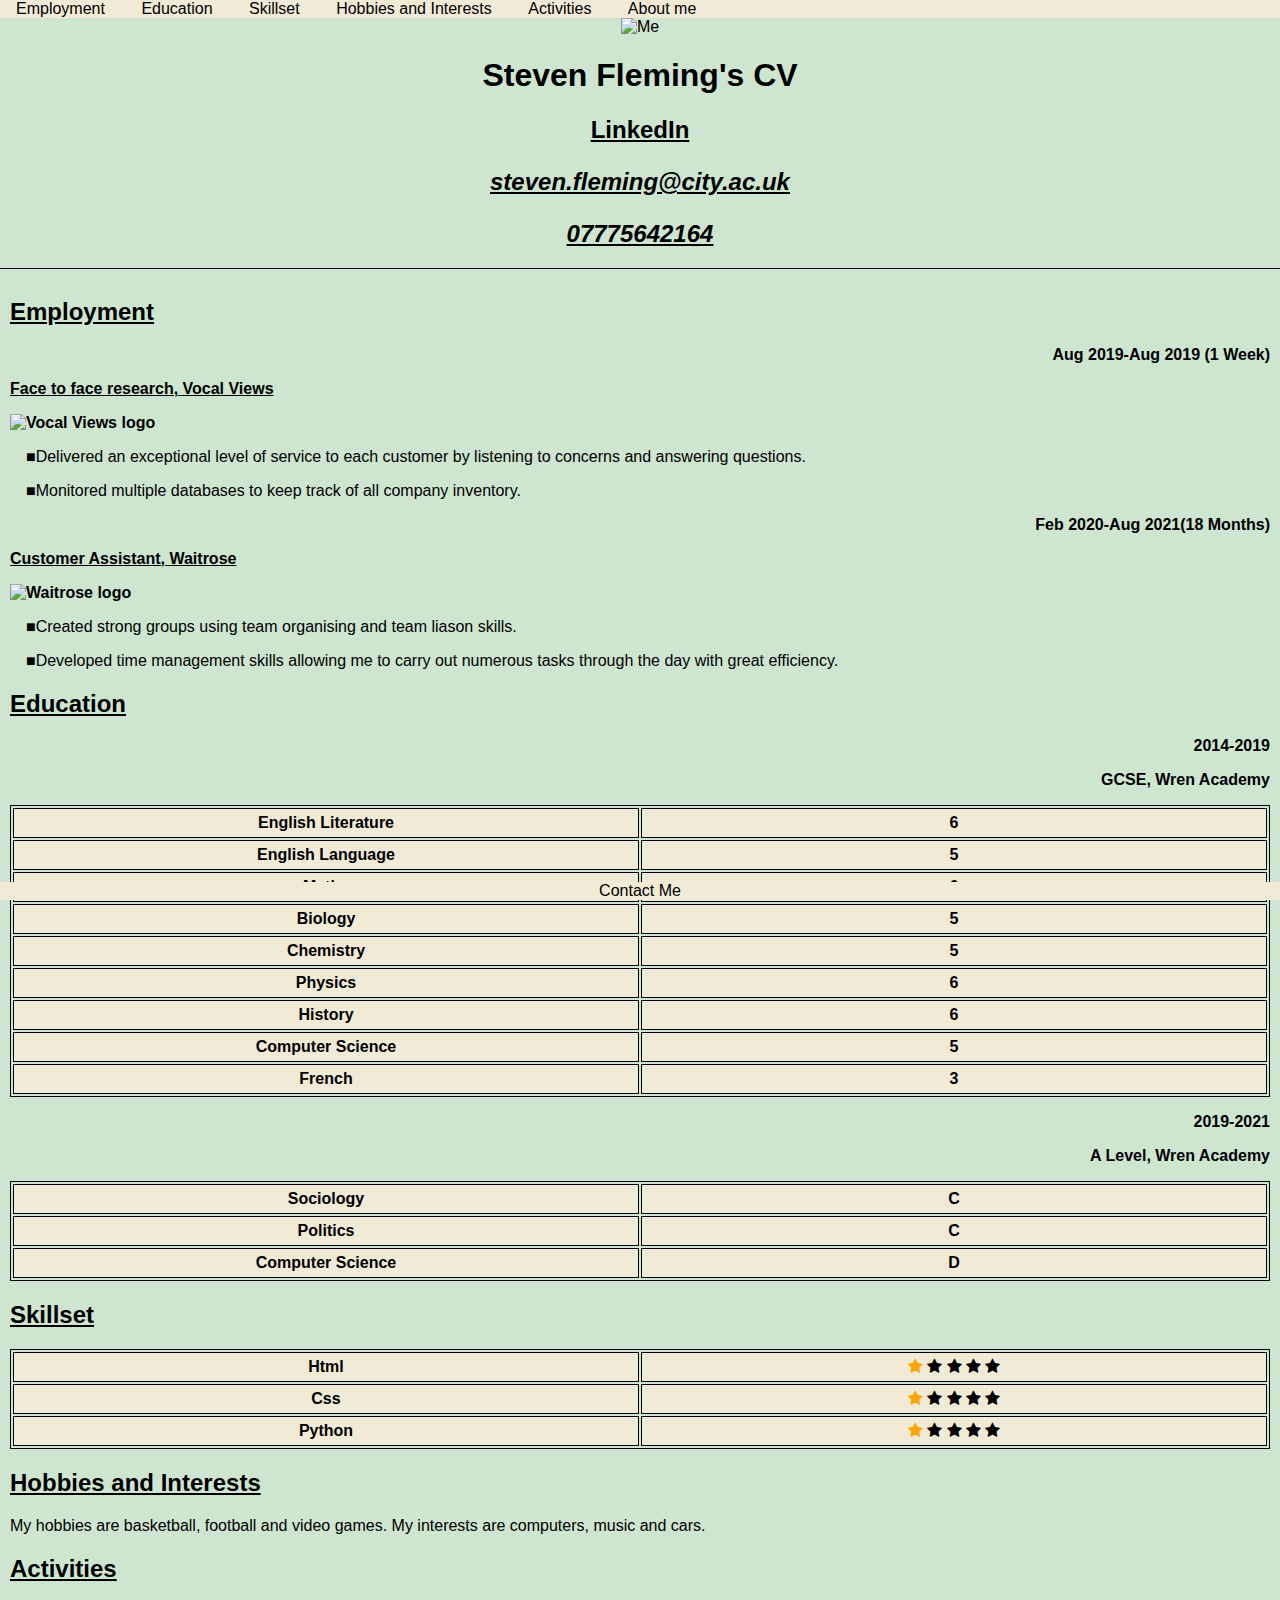
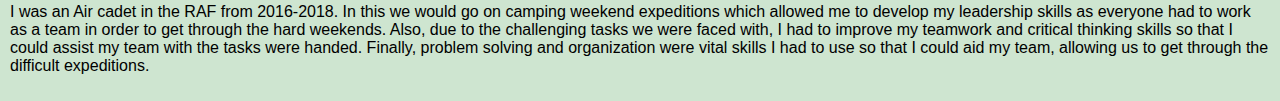
==== index.html @ 81ae9f59 "Add files via upload" ====
<!DOCTYPE html>
<html lang="en" dir="ltr">
  <head>
<link rel="stylesheet" href="css/style.css">
<link rel="stylesheet" href="https://cdnjs.cloudflare.com/ajax/libs/font-awesome/4.7.0/css/font-awesome.min.css">
<meta charset="utf-8">
<title>Steven Fleming's CV</title>
</head>
<body>
<header>
     <nav>
     <ul class="ul-navbar">
         <li class="li-navbar">
           <a href="#Employment">Employment</a>
         </li>
         <li class="li-navbar">
           <a href="#Education">Education</a>
         </li>
         <li class="li-navbar">
           <a href="#Skillset">Skillset<a>
         </li>
         <li class="li-navbar">
           <a href="#Hobbies-and-Interests">Hobbies and Interests</a>
         </li>
         <li class="li-navbar">
           <a href="#Activities">Activities</a>
           <li class="li-navbar">
             <a href="./about_me.html">About me</a>
         </li>
       </ul>
     </nav>
   </header>
    <center>
<img src="Images/me.jpg" alt="Me" width="300" height="350" />
  <h1>Steven Fleming's CV</h1>
<u>
<h2><a href="https://www.linkedin.com/in/steven-fleming12">LinkedIn</a>
   <p><address><a href="mailto:steven.fleming@city.ac.uk">steven.fleming@city.ac.uk</a>
  </p>07775642164
</h2>
</u>
  </center>
<DIV STYLE="background-color:#000000; height:1px; width:100%;">
  <div style="padding:10px";>
<u>
  <h2 id="Employment">Employment</h2>
</u>
 <b>
   <p style="text-align:right;">Aug 2019-Aug 2019 (1 Week)</p>
  <u> <p>Face to face research, Vocal Views</p> </u><img src="Images/logo-blck.png" alt="Vocal Views logo" width="125" height="40">
  </b>
   <p>
      <li>&#9632;Delivered an exceptional level of service to each customer by listening to concerns and answering questions.</li>
</p>
<p>
      <li>&#9632;Monitored multiple databases to keep track of all company inventory.</li>
</p>
     <b>
       <p style="text-align:right;">Feb 2020-Aug 2021(18 Months)</p>
    <u>   <p>Customer Assistant, Waitrose</p> </u>
    <img src="Images/Waitrose-logo.png" alt="Waitrose logo" width="125" height="80">
     </b>
   </p>
    <p> <li>&#9632;Created strong groups using team organising and team liason skills.</li></p>
    <p><li>&#9632;Developed time management skills allowing me to carry out numerous tasks through the day with great efficiency.</li> </p>
<u>
  <h2 id="Education">Education</h2>
</u>
  <b>
     <p style="text-align:right;">2014-2019</p>
     <p style="text-align:right;">GCSE, Wren Academy</p>
  </b>
    </p>
  <table style="width:100%">
    <tr>
      <th>English Literature</th>
      <th>6</th>
    </tr>
    <tr>
      <th>English Language</th>
      <th>5</th>
    </tr>
    <tr>
      <th>Maths</th>
      <th>6</th>
    </tr>
    <tr>
      <th>Biology</th>
      <th>5</th>
    </tr>
    <tr>
      <th>Chemistry</th>
      <th>5</th>
    </tr>
    <tr>
      <th>Physics</th>
      <th>6</th>
    </tr>
    <tr>
      <th>History</th>
      <th>6</th>
    </tr>
    <tr>
      <th>Computer Science</th>
      <th>5</th>
    </tr>
    <tr>
      <th>French</th>
      <th>3</th>
    </tr>
</table>
<b>
     <p style="text-align:right;">2019-2021</p>
     <p style="text-align:right;">A Level, Wren Academy</p>
</b>
<table style="width:100%">
      <tr>
        <th>Sociology</th>
        <th>C</th>
      </tr>
      <tr>
        <th>Politics</th>
        <th>C</th>
      </tr>
      <tr>
        <th>Computer Science</th>
        <th>D</th>
      </tr>
  </table>
<u>
  <h2 id="Skillset">Skillset</h2>
</u>
<table style="width:100%">
<tr>
  <th>Html</th>
<th><span class="fa fa-star checked"></span>
<span class="fa fa-star"></span>
<span class="fa fa-star"></span>
<span class="fa fa-star"></span>
<span class="fa fa-star"></span></th>
</tr>
<tr>
  <th>Css</th>
<th><span class="fa fa-star checked"></span>
<span class="fa fa-star"></span>
<span class="fa fa-star"></span>
<span class="fa fa-star"></span>
<span class="fa fa-star"></span></th>
</tr>
<tr>
  <th>Python</th>
<th><span class="fa fa-star checked"></span>
<span class="fa fa-star"></span>
<span class="fa fa-star"></span>
<span class="fa fa-star"></span>
<span class="fa fa-star"></span></th>
</table>
<u>
  <h2 id="Hobbies-and-Interests">Hobbies and Interests</h2>
</u>
<p>My hobbies are basketball, football and video games. My interests are computers, music and cars.<p>
<u>
  <h2 id=Activities>Activities</h2>
</u>
  <p>I was an Air cadet in the RAF from 2016-2018. In this we would go on camping weekend expeditions which allowed me to develop my leadership skills as everyone had to work as a team in order to get through the hard weekends. Also, due to the challenging tasks we were faced with, I had to improve my teamwork and critical thinking skills so that I could assist my team with the tasks were handed. Finally, problem solving and organization were vital skills I had to use so that I could aid my team, allowing us to get through the difficult expeditions.</p>

  </body>
  <div class="footer">
    <a href="contact_me.html">Contact Me</a>
  </div>
</html>
---- css/style.css ----
/* Css for the navigation bar at the top */
body {
  background-color: #CEE5D0;
  margin: 0;
}
nav{
  background-color: #f0ead6;
}
a{
  text-decoration: none;
  color: black;
}
a:hover{
  background-color: #CEE5D0;
}
ul{
  margin: 0;
  padding: 0;
  overflow: hidden;
  top: 0;
  width: 100%;
}
li{
  display:inline;
  padding: 14px 16px;
}
li-navbar{
list-style-type: none;
}

/* colour for stars in skillset table*/
.checked {
  color: orange;
}
/* fonts*/
body {
  font-family: Trebuchet MS, sans-serif;
}

nav {
  font-family: Arial ,sans-serif;
}
/* Css for tables*/
table {
     border: none;
   }

   th,
   td {
     border: none;
     background-color: #f0ead6;
     padding: 5px;
     width: 100px;
   }
   table, th, td {
     border: 1px solid black;
   }


   .footer {
     position: fixed;
      left: 0;
      bottom: 0;
      width: 100%;
      text-decoration: none;
      background-color: #f0ead6;
      color: black;
      text-align: center;
   }
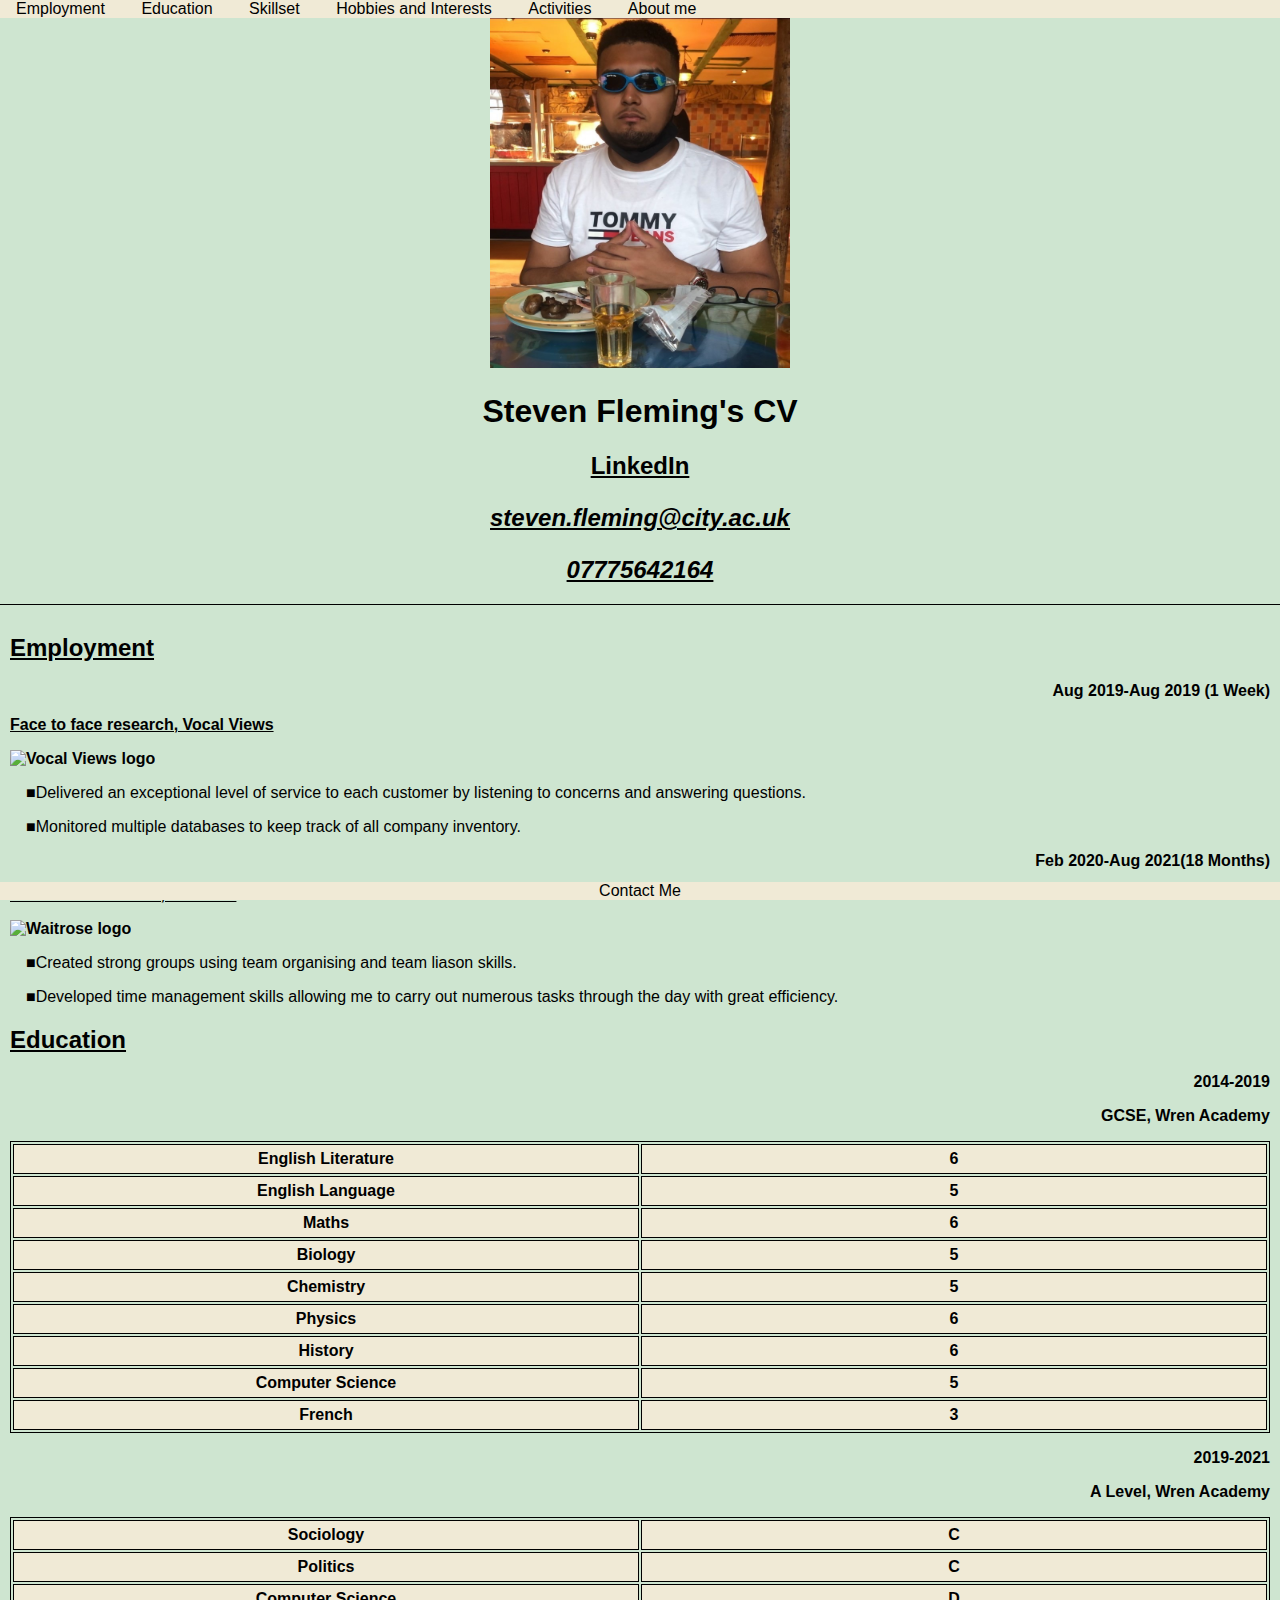
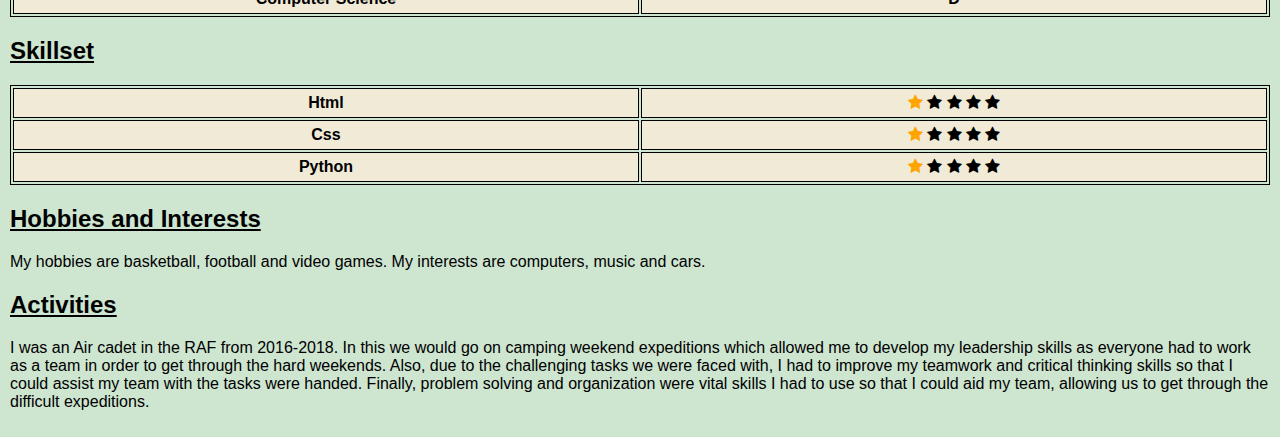
==== commit 51ba2317: "Update index.html" ====
--- a/index.html
+++ b/index.html
@@ -31,7 +31,7 @@
      </nav>
    </header>
     <center>
-<img src="Images/me.jpg" alt="Me" width="300" height="350" />
+<img src="./images/me.jpg" alt="Me" width="300" height="350" />
   <h1>Steven Fleming's CV</h1>
 <u>
 <h2><a href="https://www.linkedin.com/in/steven-fleming12">LinkedIn</a>
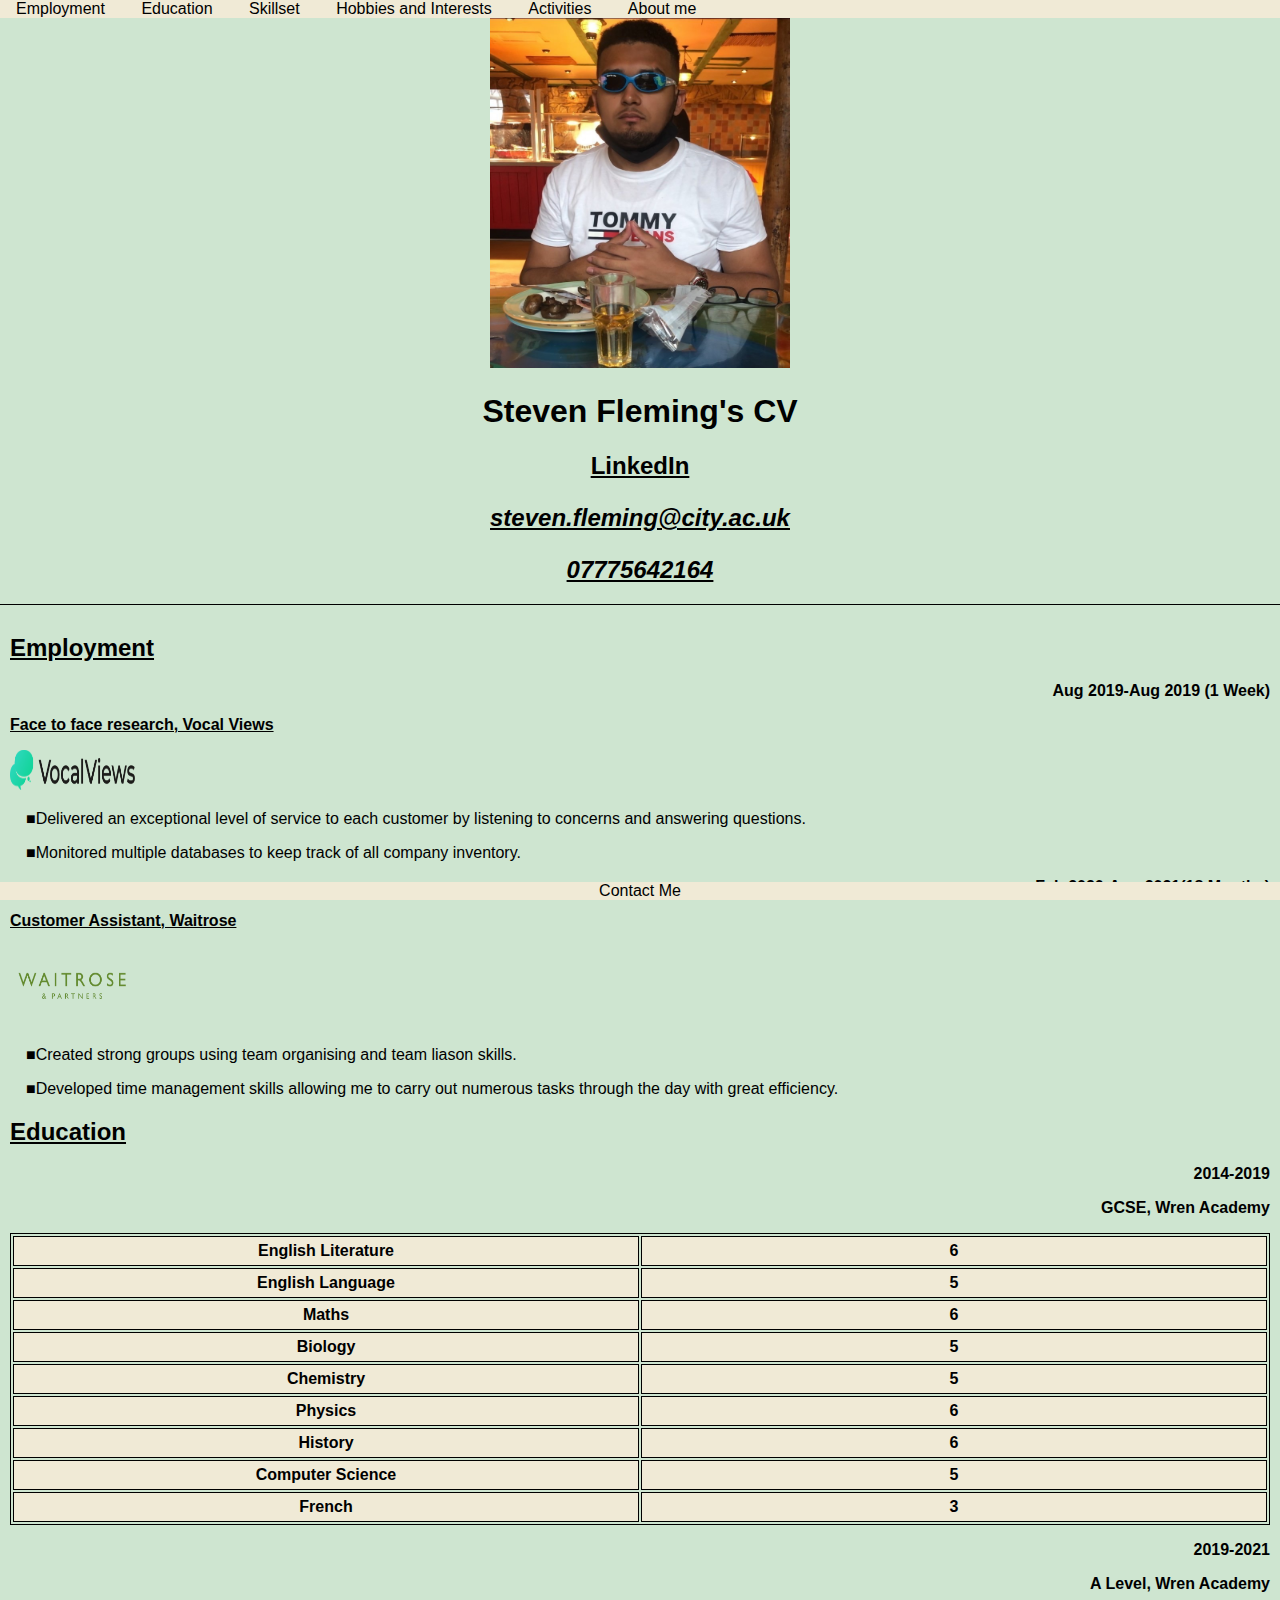
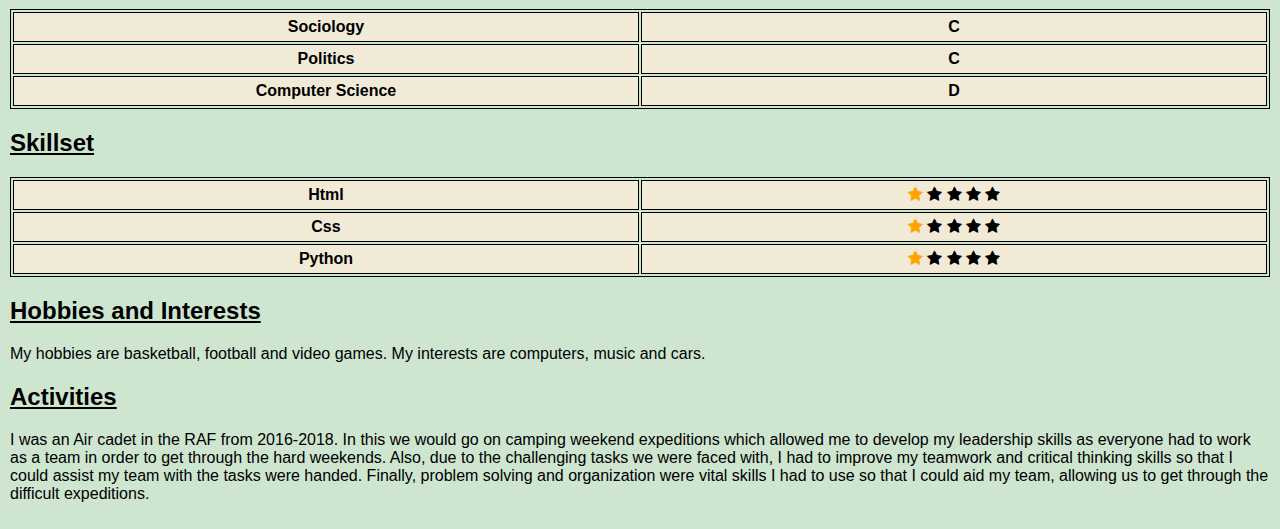
==== commit cb5491b3: "Update index.html" ====
--- a/index.html
+++ b/index.html
@@ -47,7 +47,7 @@
 </u>
  <b>
    <p style="text-align:right;">Aug 2019-Aug 2019 (1 Week)</p>
-  <u> <p>Face to face research, Vocal Views</p> </u><img src="Images/logo-blck.png" alt="Vocal Views logo" width="125" height="40">
+  <u> <p>Face to face research, Vocal Views</p> </u><img src="./images/logo-blck.png" alt="Vocal Views logo" width="125" height="40">
   </b>
    <p>
       <li>&#9632;Delivered an exceptional level of service to each customer by listening to concerns and answering questions.</li>
@@ -58,7 +58,7 @@
      <b>
        <p style="text-align:right;">Feb 2020-Aug 2021(18 Months)</p>
     <u>   <p>Customer Assistant, Waitrose</p> </u>
-    <img src="Images/Waitrose-logo.png" alt="Waitrose logo" width="125" height="80">
+    <img src="./images/Waitrose-logo.png" alt="Waitrose logo" width="125" height="80">
      </b>
    </p>
     <p> <li>&#9632;Created strong groups using team organising and team liason skills.</li></p>
